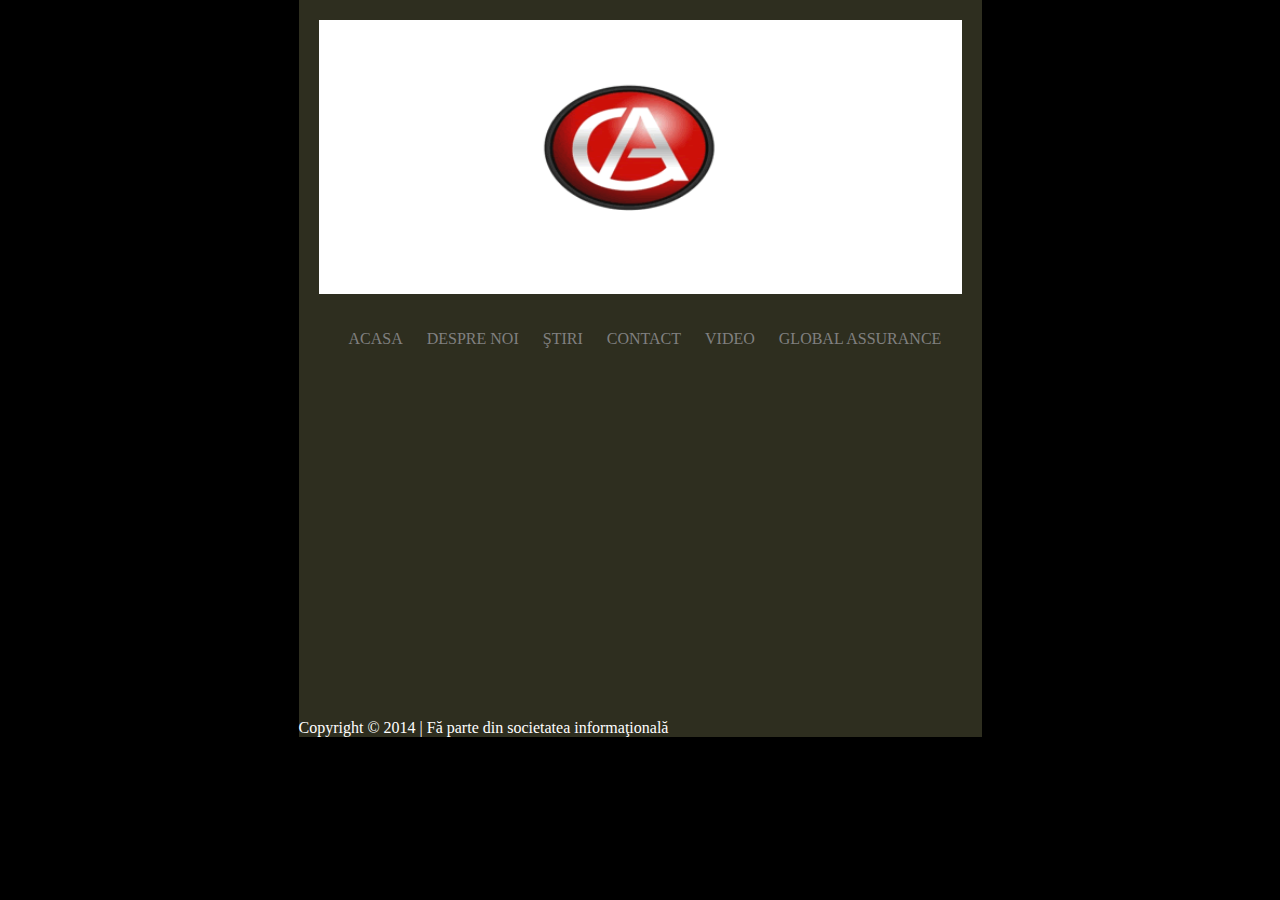
==== index.html @ 9ab6764d "1st release" ====
<html>
	<head>
		<title>
			Acasa
		</title>
		<link type="text/css" rel="stylesheet" href="stil.css"/>
		<script src="http://ajax.googleapis.com/ajax/libs/jquery/1.11.1/jquery.min.js"></script>
	</head>
	<body class="index_body">
		<div id="container">
		<div id="header">
		<img src="logo.gif" width="643px">
	
		</div>
		<div id="links">
		<ul>
			<li><a href="#">ACASA</a></li>
			<li><a href="despre_noi.html">DESPRE NOI</a></li>
			<li><a href="stiri.html">&#350;TIRI</a></li>
			<li><a href="contact.html">CONTACT</a></li>
			<li><a href="links.html">VIDEO</a></li>
			<li><a href="galerie.html">GLOBAL ASSURANCE</a></li>
		</ul>
		</div>
		<div align="right">
	
	<script language="JavaScript" type="text/javascript" src="http://www.cursbnr.ro/insert/insertmodule.php?w=180&b=2e2e1f&bl=2e2e1f&ttc=aaaaaa&tc=000000&nocb">
	</script><noscript><a href="http://www.cursbnr.ro" target="_blank"><strong>curs valutar</strong></a></noscript>
		</div>
		<div id="continut">
		
		<iframe width="560" height="315" src="http://www.youtube.com/embed/vsU_8KBwut4" frameborder="0" allowfullscreen></iframe>
		
		</div>
		<div id="footer">
<footer>Copyright &copy; 2014 | F&#259; parte din societatea informa&#355;ional&#259;
<a href="#" class="back-to-top">Back to Top</a></footer>

        <script>            
			jQuery(document).ready(function() {
				var offset = 220;
				var duration = 500;
				jQuery(window).scroll(function() {
					if (jQuery(this).scrollTop() > offset) {
						jQuery('.back-to-top').fadeIn(duration);
					} else {
						jQuery('.back-to-top').fadeOut(duration);
					}
				});
				
				jQuery('.back-to-top').click(function(event) {
					event.preventDefault();
					jQuery('html, body').animate({scrollTop: 0}, duration);
					return false;
				})
			});
		</script>
</div>
	</div>
	</body>
</html>
---- stil.css ----
#container{
	background-color:#2E2E1F;
	width:683px;
	margin:0 auto;
	
}
#header{
	padding:20px;
}

#continut iframe{
	margin:20px auto 20px 60px;
	}
	
#writing iframe{
	margin:20px auto 20px 85px;
	}
	


body{
	background-color:black;
	margin:0;
}

#writing_contact iframe{
	margin:20px 0 20px 10px;
	}

	


#writing{
	background-color:white;
	margin:0 20px 20px 20px;
	padding:20px;
}

#writing_stiri{
	background-color:white;
	margin:0 20px 20px 20px;
	padding:20px;
	text-indent:20px;
}

#writing_contact{
	background-color:white;
	margin:0 20px 20px 20px;
	padding:20px;
}

#writing_galerie{
	background-color:white;
	margin:0 20px 20px 20px;
	padding:20px;
	text-indent:20px;
}

#writing_despre{
	background-color:white;
	margin:0 20px 20px 20px;
	padding:20px;
	text-indent:20px;
}

ul {
	list-style:none;
}

ul li {
	display:inline;
}

#links ul li a:link{
	color:grey;
	text-decoration:none;
	padding:0 10px;
}

#links ul li a:visited{
	color:grey;
	text-decoration:none;
	padding:0 10px;
}

#links ul li a:hover{
	color:white;
	text-decoration:none;
	background-color:#62A342;
	padding:15px 10px 17px 10px;
}

#footer{
	color:white;
	position:0 auto;
	
}

h1, h2 {
	color:green;
}

.input_settings{
	background-color:#EAF28D;
	border-radius:10px;
	
	}
	
#continut_despre img{
	margin:20px auto 20px 40px;
 }
 
 #writing_galerie table{
	margin:20px auto 10px auto;
	}
.back-to-top {
			position: fixed;
			bottom: 2em;
			right: 0px;
			text-decoration: none;
			color: #000000;
			background-color: rgba(235, 235, 235, 0.80);
			font-size: 12px;
			padding: 1em;
			display: none;
		}

.back-to-top:hover {	
			background-color: rgba(135, 135, 135, 0.50);
		}
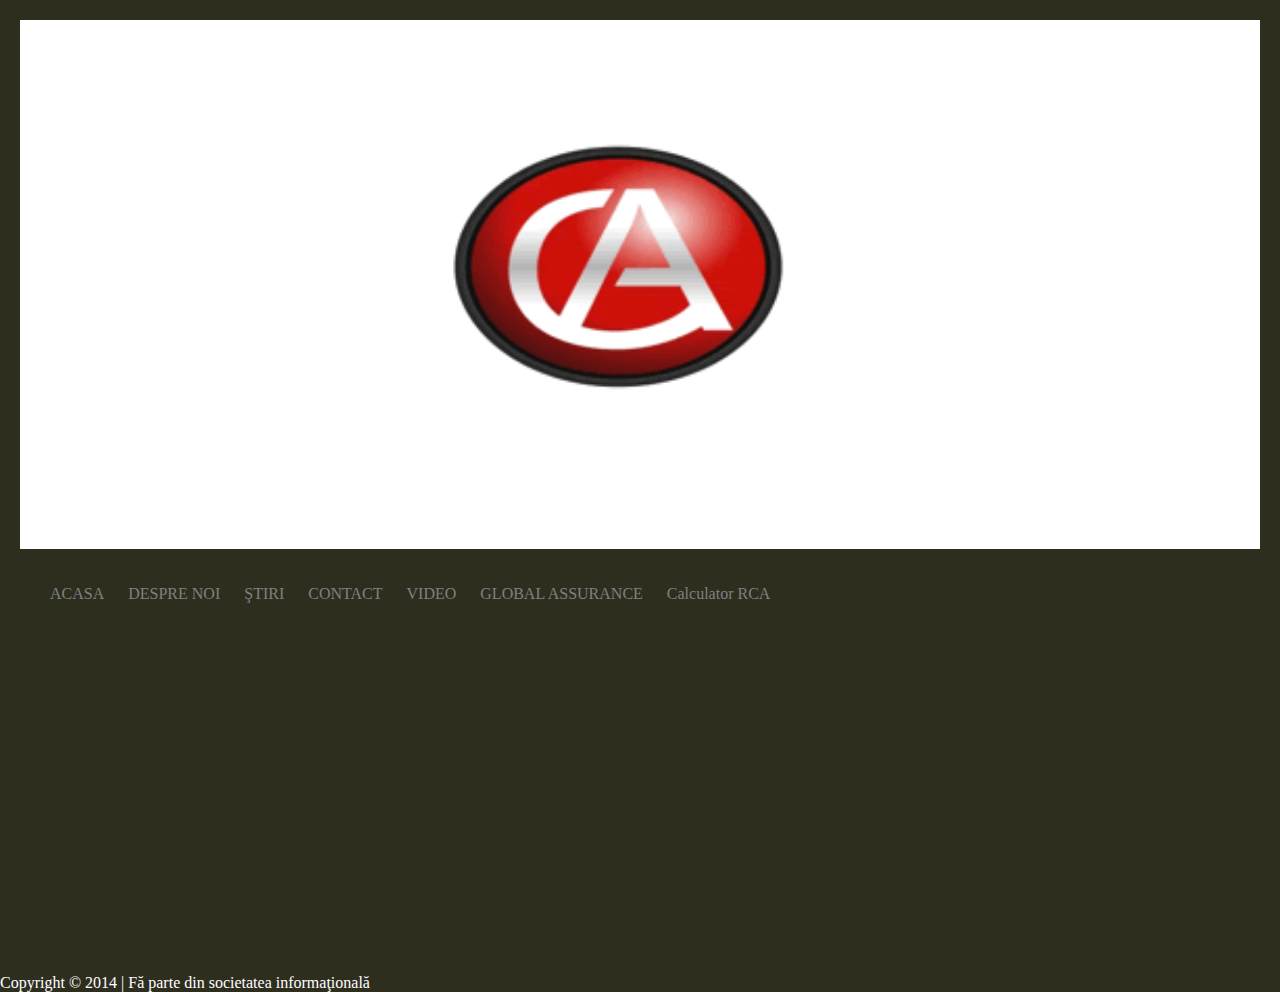
==== commit b34ae0dd: "responsive V1.3" ====
--- a/index.html
+++ b/index.html
@@ -9,7 +9,7 @@
 	<body class="index_body">
 		<div id="container">
 		<div id="header">
-		<img src="logo.gif" width="643px">
+		<img src="logo.gif" width=100%>
 	
 		</div>
 		<div id="links">
@@ -20,6 +20,7 @@
 			<li><a href="contact.html">CONTACT</a></li>
 			<li><a href="links.html">VIDEO</a></li>
 			<li><a href="galerie.html">GLOBAL ASSURANCE</a></li>
+			<li><a href="calculator.html">Calculator RCA</a></li>
 		</ul>
 		</div>
 		<div align="right">
--- a/stil.css
+++ b/stil.css
@@ -1,6 +1,6 @@
 #container{
 	background-color:#2E2E1F;
-	width:683px;
+	width:100%;
 	margin:0 auto;
 	
 }
@@ -21,10 +21,11 @@
 body{
 	background-color:black;
 	margin:0;
+	width:100%;
 }
 
 #writing_contact iframe{
-	margin:20px 0 20px 10px;
+	margin:20px auto 20px 10px;
 	}
 
 	
@@ -65,10 +66,13 @@
 
 ul {
 	list-style:none;
+	
 }
 
 ul li {
 	display:inline;
+	
+	
 }
 
 #links ul li a:link{
@@ -85,6 +89,7 @@
 
 #links ul li a:hover{
 	color:white;
+	
 	text-decoration:none;
 	background-color:#62A342;
 	padding:15px 10px 17px 10px;
@@ -97,7 +102,7 @@
 }
 
 h1, h2 {
-	color:green;
+	color:darkred;
 }
 
 .input_settings{
@@ -127,4 +132,18 @@
 
 .back-to-top:hover {	
 			background-color: rgba(135, 135, 135, 0.50);
-		}		+		}		
+		
+#unu, #doi{
+		padding: 10px;
+		text-align: center;
+		background-color: antiquewhite;
+		border: solid 1px black;
+	}
+	#doi {
+		padding: 30px;
+		display: none;
+		}
+
+
+
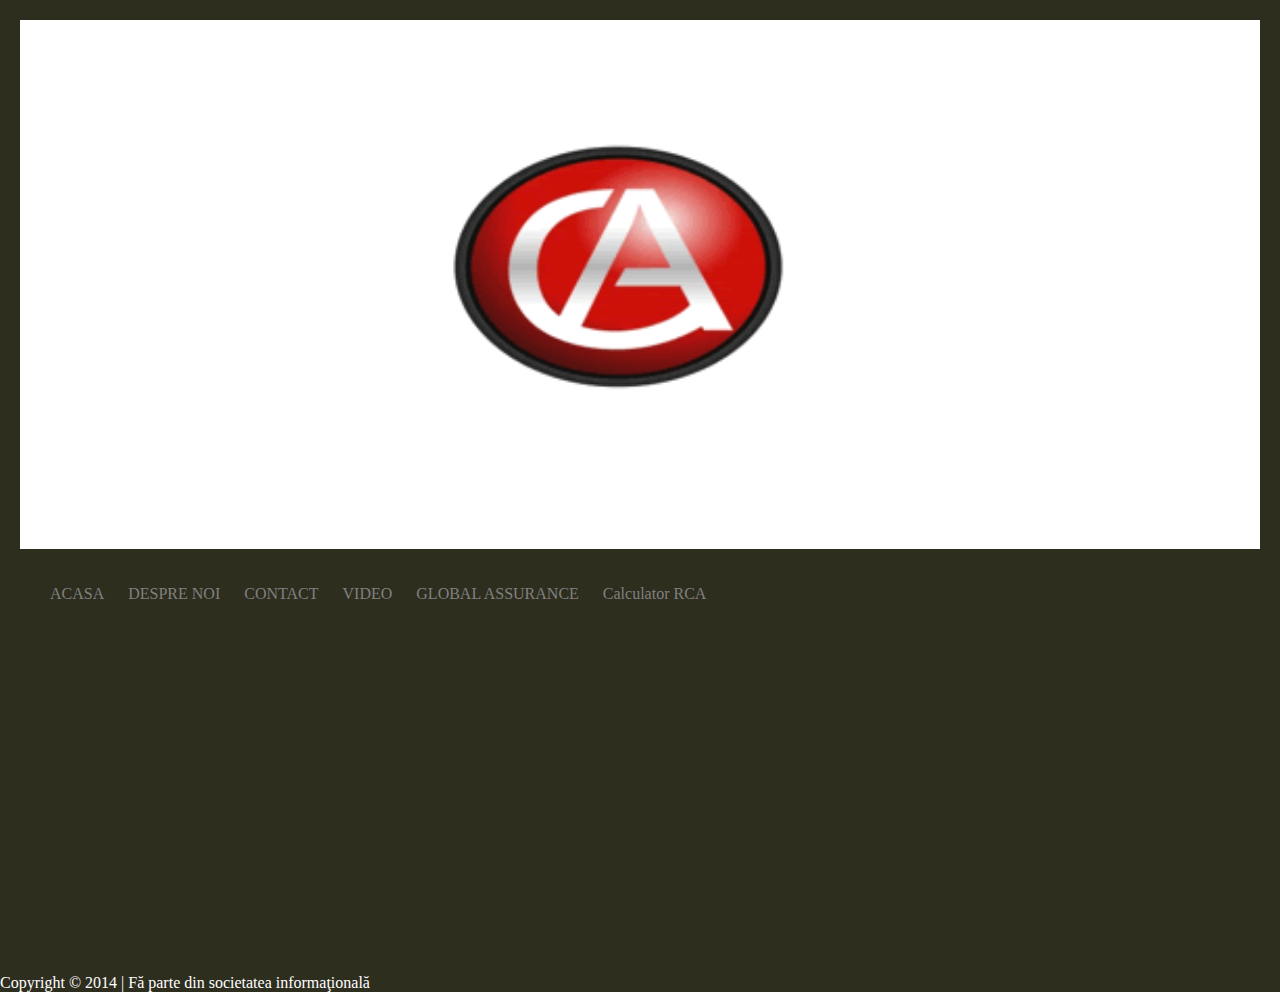
==== commit a1b3df3f: "v1.5" ====
--- a/index.html
+++ b/index.html
@@ -16,7 +16,6 @@
 		<ul>
 			<li><a href="#">ACASA</a></li>
 			<li><a href="despre_noi.html">DESPRE NOI</a></li>
-			<li><a href="stiri.html">&#350;TIRI</a></li>
 			<li><a href="contact.html">CONTACT</a></li>
 			<li><a href="links.html">VIDEO</a></li>
 			<li><a href="galerie.html">GLOBAL ASSURANCE</a></li>
--- a/stil.css
+++ b/stil.css
@@ -13,7 +13,7 @@
 	}
 	
 #writing iframe{
-	margin:20px auto 20px 85px;
+	margin:20px auto 20px 60px;
 	}
 	
 
@@ -37,12 +37,7 @@
 	padding:20px;
 }
 
-#writing_stiri{
-	background-color:white;
-	margin:0 20px 20px 20px;
-	padding:20px;
-	text-indent:20px;
-}
+
 
 #writing_contact{
 	background-color:white;
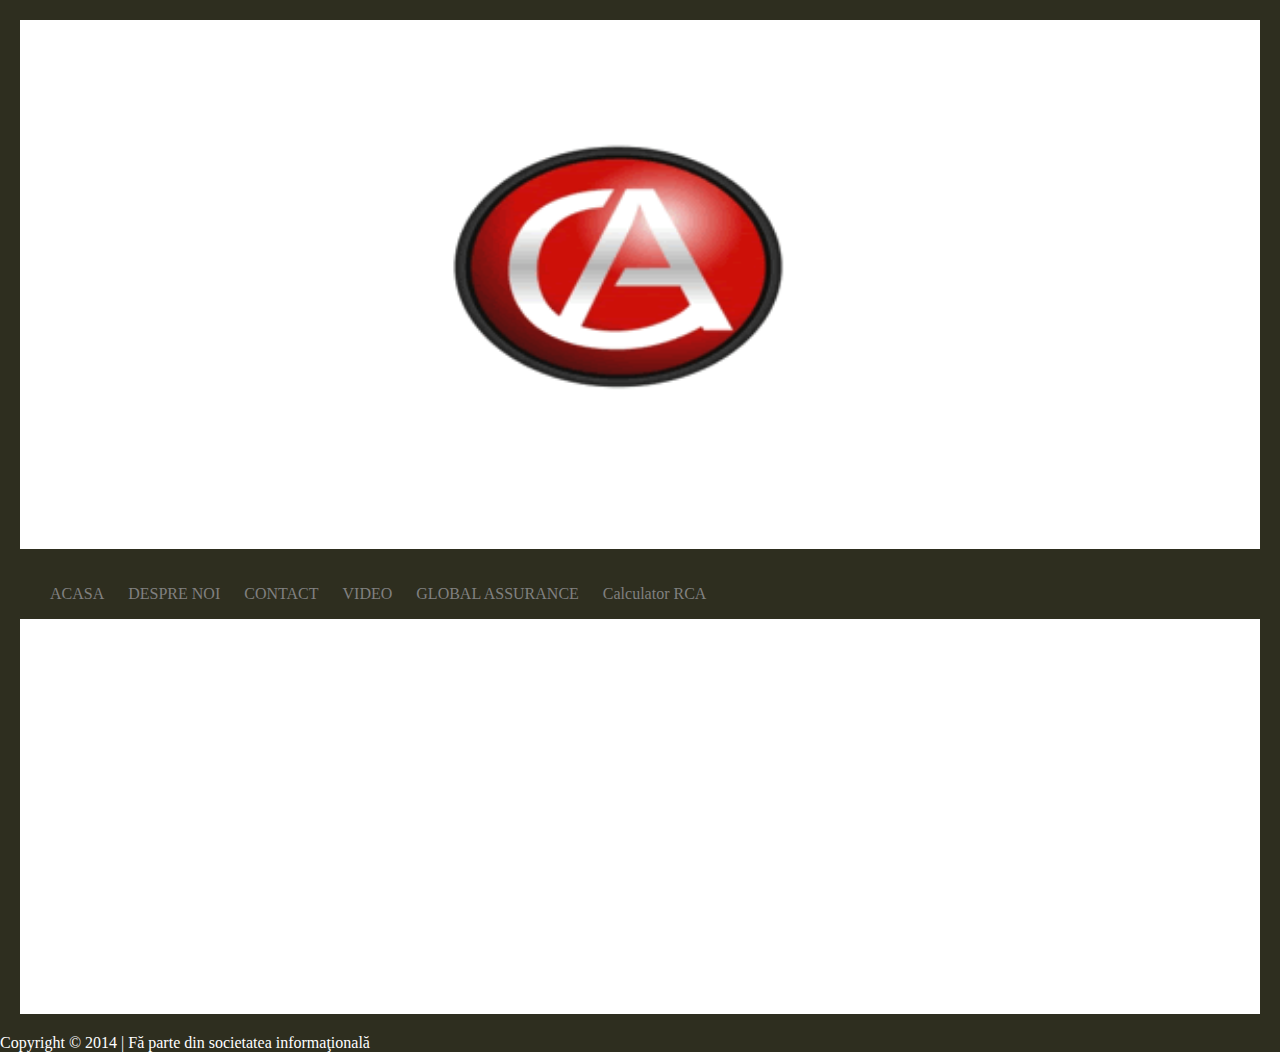
==== commit 0ec28e1f: "v1.6" ====
--- a/index.html
+++ b/index.html
@@ -22,7 +22,7 @@
 			<li><a href="calculator.html">Calculator RCA</a></li>
 		</ul>
 		</div>
-		<div align="right">
+		<div align="center">
 	
 	<script language="JavaScript" type="text/javascript" src="http://www.cursbnr.ro/insert/insertmodule.php?w=180&b=2e2e1f&bl=2e2e1f&ttc=aaaaaa&tc=000000&nocb">
 	</script><noscript><a href="http://www.cursbnr.ro" target="_blank"><strong>curs valutar</strong></a></noscript>
--- a/stil.css
+++ b/stil.css
@@ -52,6 +52,12 @@
 	text-indent:20px;
 }
 
+#continut{
+	background-color:white;
+	margin:0 20px 20px 20px;
+	padding:20px;
+	text-indent:20px;
+}
 #writing_despre{
 	background-color:white;
 	margin:0 20px 20px 20px;
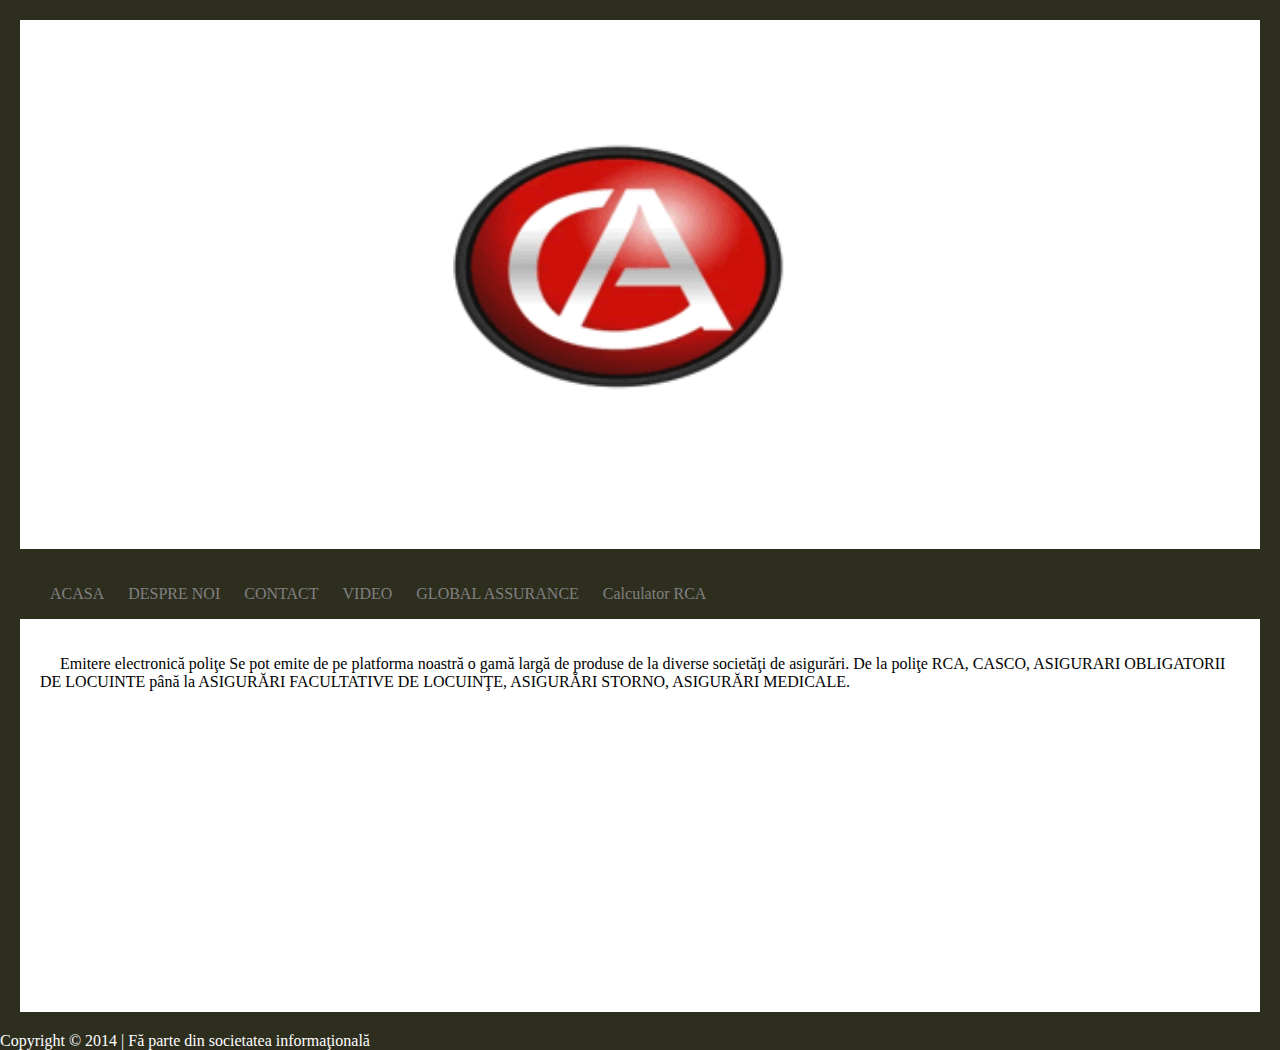
==== commit f538e33f: "v1.9" ====
--- a/index.html
+++ b/index.html
@@ -1,10 +1,30 @@
 <html>
 	<head>
+	<meta charset="utf-8">
 		<title>
 			Acasa
 		</title>
 		<link type="text/css" rel="stylesheet" href="stil.css"/>
 		<script src="http://ajax.googleapis.com/ajax/libs/jquery/1.11.1/jquery.min.js"></script>
+		<script>            
+			jQuery(document).ready(function() {
+				var offset = 220;
+				var duration = 500;
+				jQuery(window).scroll(function() {
+					if (jQuery(this).scrollTop() > offset) {
+						jQuery('.back-to-top').fadeIn(duration);
+					} else {
+						jQuery('.back-to-top').fadeOut(duration);
+					}
+				});
+				
+				jQuery('.back-to-top').click(function(event) {
+					event.preventDefault();
+					jQuery('html, body').animate({scrollTop: 0}, duration);
+					return false;
+				})
+			});
+		</script>
 	</head>
 	<body class="index_body">
 		<div id="container">
@@ -25,36 +45,21 @@
 		<div align="center">
 	
 	<script language="JavaScript" type="text/javascript" src="http://www.cursbnr.ro/insert/insertmodule.php?w=180&b=2e2e1f&bl=2e2e1f&ttc=aaaaaa&tc=000000&nocb">
-	</script><noscript><a href="http://www.cursbnr.ro" target="_blank"><strong>curs valutar</strong></a></noscript>
+	</script><noscript><a href="http://www.cursbnr.ro" target="_blank"><strong>Curs valutar</strong></a></noscript>
 		</div>
 		<div id="continut">
-		
-		<iframe width="560" height="315" src="http://www.youtube.com/embed/vsU_8KBwut4" frameborder="0" allowfullscreen></iframe>
+		<p>Emitere electronică poliţe
+
+Se pot emite de pe platforma noastră o gamă largă de produse de la diverse societăţi de asigurări.
+ De la poliţe RCA, CASCO, ASIGURARI OBLIGATORII DE LOCUINTE până la ASIGURĂRI FACULTATIVE DE LOCUINŢE, ASIGURĂRI STORNO, ASIGURĂRI MEDICALE.</p>
+		<iframe width="315" height="245" src="http://www.youtube.com/embed/vsU_8KBwut4" frameborder="0" allowfullscreen></iframe>
 		
 		</div>
 		<div id="footer">
 <footer>Copyright &copy; 2014 | F&#259; parte din societatea informa&#355;ional&#259;
 <a href="#" class="back-to-top">Back to Top</a></footer>
 
-        <script>            
-			jQuery(document).ready(function() {
-				var offset = 220;
-				var duration = 500;
-				jQuery(window).scroll(function() {
-					if (jQuery(this).scrollTop() > offset) {
-						jQuery('.back-to-top').fadeIn(duration);
-					} else {
-						jQuery('.back-to-top').fadeOut(duration);
-					}
-				});
-				
-				jQuery('.back-to-top').click(function(event) {
-					event.preventDefault();
-					jQuery('html, body').animate({scrollTop: 0}, duration);
-					return false;
-				})
-			});
-		</script>
+        
 </div>
 	</div>
 	</body>
